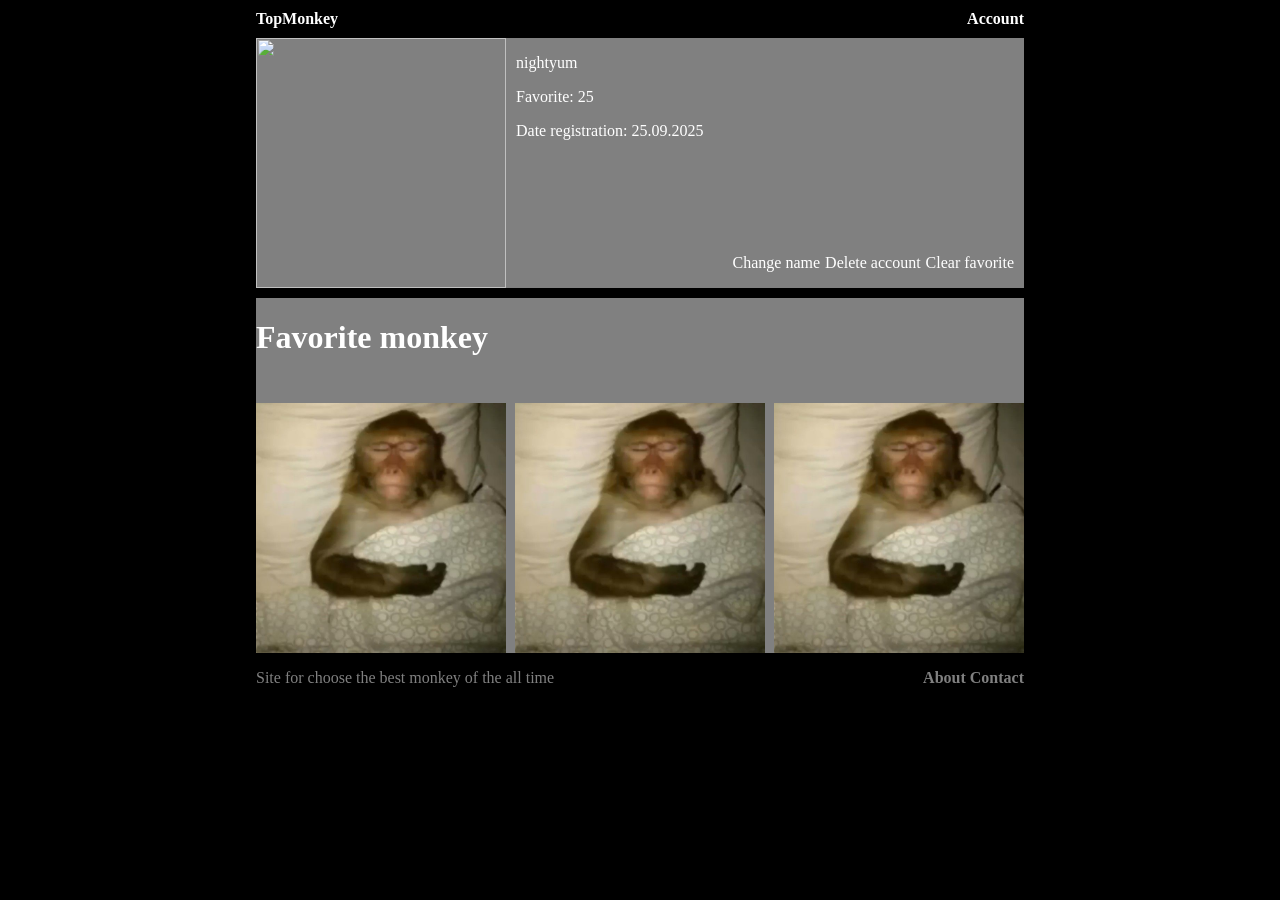
==== account.html @ c97626ba "Initial commit" ====
<!DOCTYPE html>
<html lang="en">
<head>
    <meta charset="UTF-8">
    <meta name="viewport" content="width=device-width, initial-scale=1.0">
    <title>Main</title>
    <link rel="stylesheet" href="style.css">
    <link rel="shortcut icon" href="https://media1.tenor.com/m/OvO9pDHc1YMAAAAd/monkey-call.gif" type="image/x-icon">
</head>
<body>
    <nav>
        <a href="monkey.html">TopMonkey</a>
        <div>
            <a href="account.html">Account</a>
        </div>
    </nav>

    <main>
        <div class="container-account-info-settings">
            <div class="container-account-info">
            <img src="https://media1.tenor.com/m/OvO9pDHc1YMAAAAd/monkey-call.gif" alt="">
            <div class="info">
                <p>nightyum</p>
                <p>Favorite: 25</p>
                <p>Date registration: 25.09.2025</p>
            </div>
            </div>
            <div class="container-settings">
                <p>Change name</p>
                <p>Delete account</p>
                <p>Clear favorite</p>
            </div>
        </div>
        <div class="container-favorite-monkey">
            <h1>Favorite monkey</h1>
            <div class="pic">
                <img src="monkey.png" alt="">
                <img src="monkey.png" alt="">
                <img src="monkey.png" alt="">
            </div>
        </div>
    </main>

    <footer>
        <p>Site for choose the best monkey of the all time</p>
        <div>
            <a href="" class="footer-link">About</a>
            <a href="" class="footer-link">Contact</a>
        </div>
    </footer>
</body>
</html>
---- style.css ----
body {
    background-repeat: no-repeat;
    background-attachment: fixed;
    background-size: cover;
    margin: 0;
    background-color: black;
    display: flex;
    flex-direction: column;
    align-items: center;
}

nav {
    margin-top: 10px;
    width: 60vw;

    display: flex;
    justify-content: space-between;
    align-items: center;
}

a {
    position: relative;
    text-decoration: none;
    color: white;
    font-weight: 900;
    transition: 0.2s;
}
a::after {
    position: absolute;
    content: "";
    display: block;
    width: 0;
    height: 2px;
    background-color: white;
    transition: 0.2s;
}
a:hover::after {
    width: 100%;
}

.pic {
    display: flex;
    flex-wrap: wrap;
    justify-content: space-between;
    width: 60vw;
    row-gap: 50px;
    margin-top: 20px;
}

img {
    position: relative;
    transition: 0.3s;
    width: 250px;
    height: 250px;
}
img::after {
    position: absolute;
    display: block;
    content: "";
    color: white;
    background-color: white;    
    height: 20px;
    width: 20px;
}

.pic>img:hover {
    transform: scale(1.1) rotate(1turn);
}
h1 {
    color: white;
}
footer {
    width: 60vw;
    display: flex;
    justify-content: space-between;
    align-items: center;
}
footer>p {
    color: rgba(255, 255, 255, 0.5);
}
.footer-link {
    color: rgba(255, 255, 255, 0.5);
}
hr {
    margin-top: 35px;
    width: 60vw;
    opacity: 0.5;
}

/* account.html */
main {
}
.container-account-info-settings {
    margin-top: 10px;
    width: 60vw;
    max-width: 60vw;
    background-color: gray;
    display: flex;
    justify-content: space-between;
    gap: 10px;
}
.container-account-info {
    display: flex;
    justify-content: flex-start;
    gap: 10px;

}
.container-settings {
    margin-right: 10px;
    display: flex;
    align-items: end;
    gap: 5px; 
}
.container-favorite-monkey {
    margin-top: 10px;
    background-color: gray;
    width: 60vw;
    display: flex;
    justify-content: start;
    flex-wrap: wrap;
    gap: 5px;
}
p {
    color: white;
}
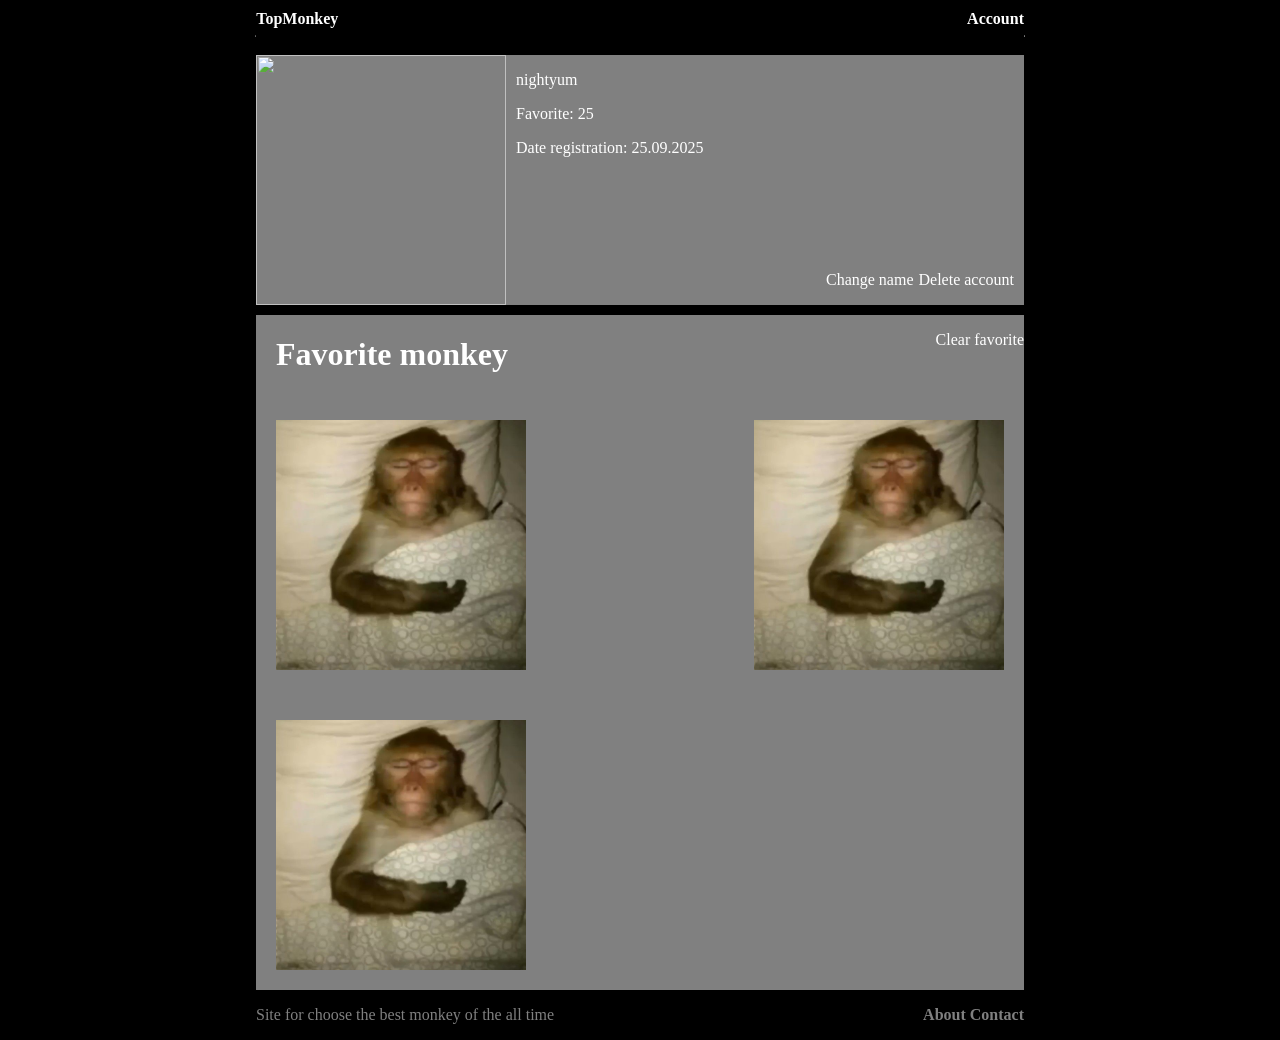
==== commit 2b054f5f: "monkey-site" ====
--- a/account.html
+++ b/account.html
@@ -3,7 +3,7 @@
 <head>
     <meta charset="UTF-8">
     <meta name="viewport" content="width=device-width, initial-scale=1.0">
-    <title>Main</title>
+    <title>Account</title>
     <link rel="stylesheet" href="style.css">
     <link rel="shortcut icon" href="https://media1.tenor.com/m/OvO9pDHc1YMAAAAd/monkey-call.gif" type="image/x-icon">
 </head>
@@ -14,6 +14,8 @@
             <a href="account.html">Account</a>
         </div>
     </nav>
+
+    <hr>
 
     <main>
         <div class="container-account-info-settings">
@@ -28,11 +30,13 @@
             <div class="container-settings">
                 <p>Change name</p>
                 <p>Delete account</p>
-                <p>Clear favorite</p>
             </div>
         </div>
         <div class="container-favorite-monkey">
-            <h1>Favorite monkey</h1>
+            <div class="container-favorite-text">
+                <h1>Favorite monkey</h1>
+                <p>Clear favorite</p>
+            </div>
             <div class="pic">
                 <img src="monkey.png" alt="">
                 <img src="monkey.png" alt="">
--- a/style.css
+++ b/style.css
@@ -10,12 +10,16 @@
 }
 
 nav {
-    margin-top: 10px;
+    position: fixed;
+    padding-top: 10px;
+    padding-bottom: 10px;
     width: 60vw;
 
     display: flex;
     justify-content: space-between;
     align-items: center;
+    z-index: 1;
+    background-color: black;
 }
 
 a {
@@ -45,6 +49,9 @@
     width: 60vw;
     row-gap: 50px;
     margin-top: 20px;
+    margin-bottom: 20px;
+    margin-right: 20px;
+    margin-left: 20px;
 }
 
 img {
@@ -68,6 +75,13 @@
 }
 h1 {
     color: white;
+    margin-left: 20px;
+}
+.container-favorite-text {
+    display: flex;
+    justify-content: space-between;
+    width: 60vw;
+    max-width: 60vw;
 }
 footer {
     width: 60vw;
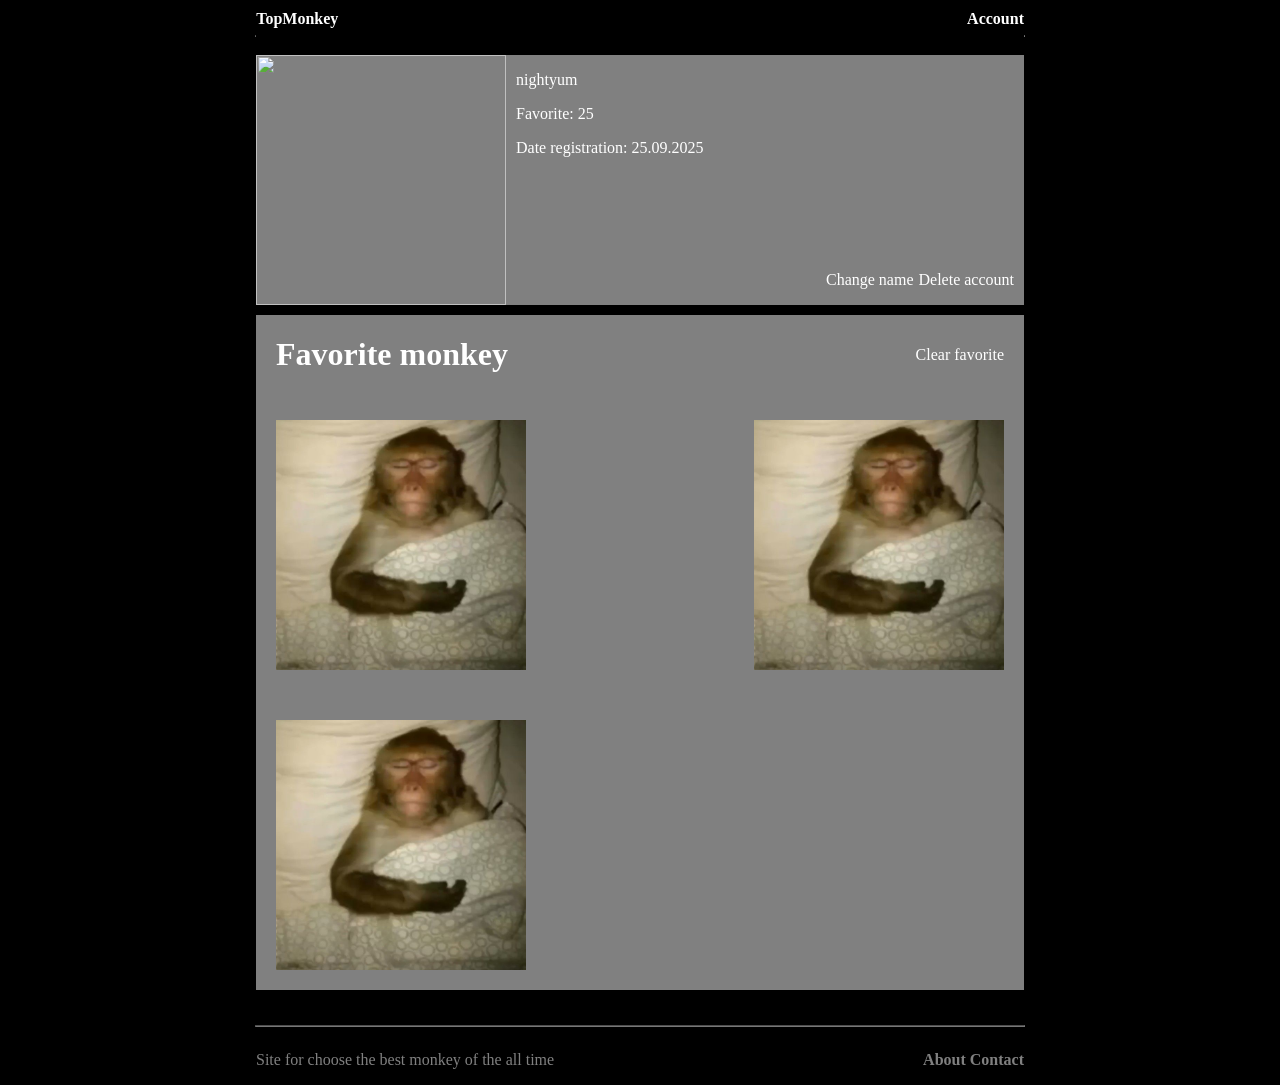
==== commit d73c21e7: "last update" ====
--- a/account.html
+++ b/account.html
@@ -6,6 +6,7 @@
     <title>Account</title>
     <link rel="stylesheet" href="style.css">
     <link rel="shortcut icon" href="https://media1.tenor.com/m/OvO9pDHc1YMAAAAd/monkey-call.gif" type="image/x-icon">
+    <script src="main.js"></script>
 </head>
 <body>
     <nav>
@@ -35,7 +36,7 @@
         <div class="container-favorite-monkey">
             <div class="container-favorite-text">
                 <h1>Favorite monkey</h1>
-                <p>Clear favorite</p>
+                <p class="btn-clear-favorite">Clear favorite</p>
             </div>
             <div class="pic">
                 <img src="monkey.png" alt="">
@@ -43,7 +44,10 @@
                 <img src="monkey.png" alt="">
             </div>
         </div>
+
     </main>
+
+    <hr>
 
     <footer>
         <p>Site for choose the best monkey of the all time</p>
--- a/style.css
+++ b/style.css
@@ -1,3 +1,4 @@
+/* main */
 body {
     background-repeat: no-repeat;
     background-attachment: fixed;
@@ -77,12 +78,6 @@
     color: white;
     margin-left: 20px;
 }
-.container-favorite-text {
-    display: flex;
-    justify-content: space-between;
-    width: 60vw;
-    max-width: 60vw;
-}
 footer {
     width: 60vw;
     display: flex;
@@ -102,6 +97,7 @@
 }
 
 /* account.html */
+/* account-info-settings */
 main {
 }
 .container-account-info-settings {
@@ -125,6 +121,14 @@
     align-items: end;
     gap: 5px; 
 }
+/* favorite-monkey */
+.container-favorite-text {
+    display: flex;
+    justify-content: space-between;
+    align-items: center;
+    width: 60vw;
+    max-width: 60vw;
+}
 .container-favorite-monkey {
     margin-top: 10px;
     background-color: gray;
@@ -137,3 +141,19 @@
 p {
     color: white;
 }
+.btn-clear-favorite {
+    margin-right: 20px;
+    color: white;
+}
+
+
+/* test */
+#draggableBox {
+  position: absolute; /* Или position: fixed */
+  width: 100px;
+  height: 100px;
+  background-color: lightblue;
+  cursor: grab; /* Курсор, указывающий на возможность перетаскивания */
+  top: 10px; /* Начальная позиция по оси Y */
+  left: 10px; /* Начальная позиция по оси X */
+}
